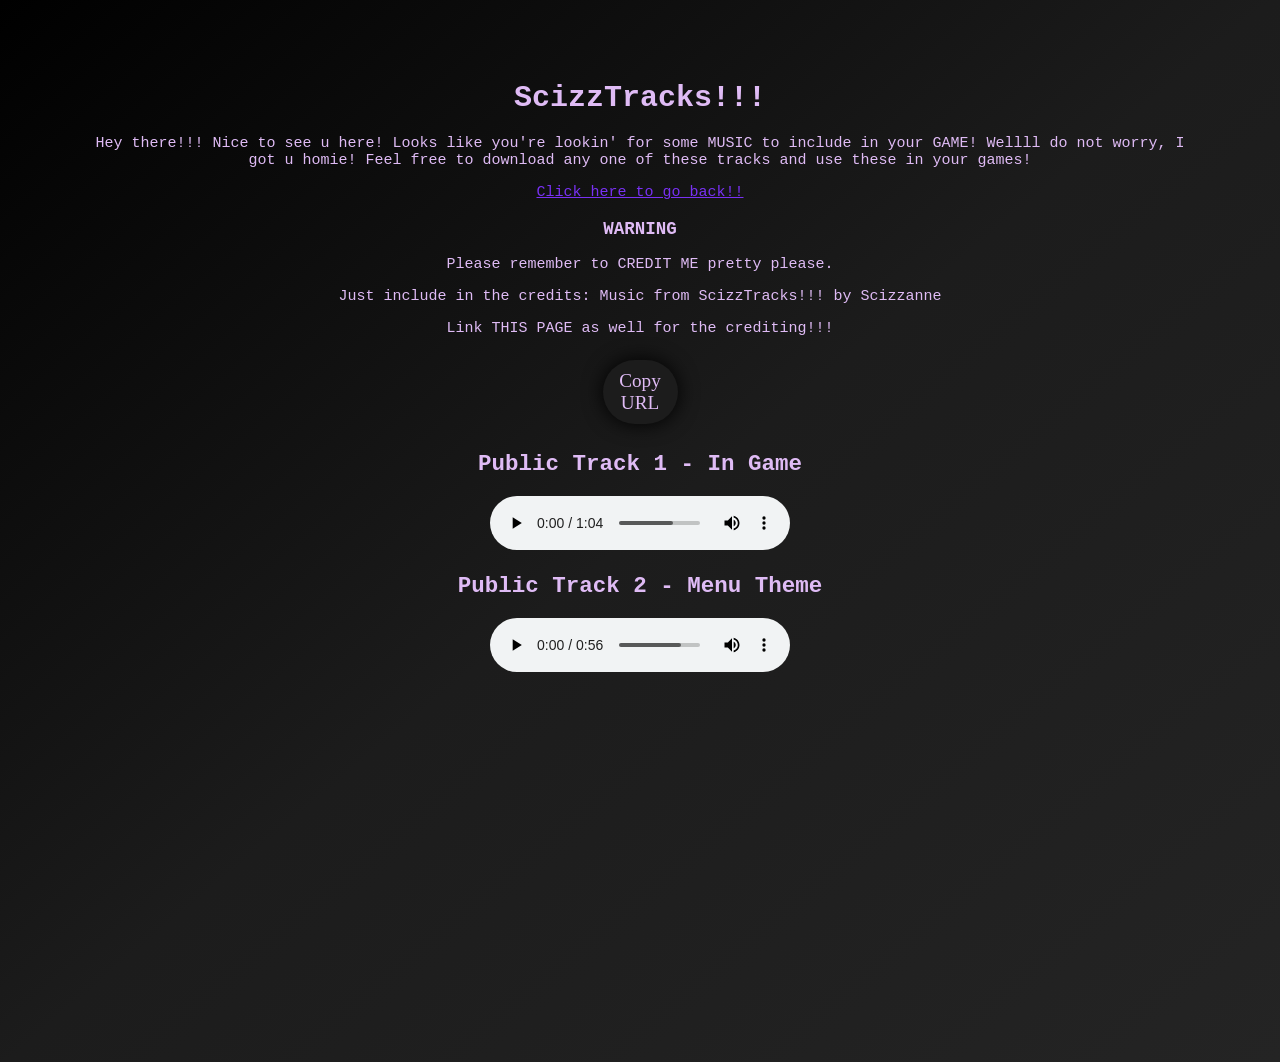
==== scizztracks.html @ 3e2aea8f "Added Scizztracks!!!" ====
<!DOCTYPE html> 
<html>

<!-- Update as of 4/6/2026 -->
<head>
    <meta charset="UTF-8">
    <meta http-equiv="X-UA-Compatible" content="IE=edge">
    <meta name="viewport" content="width=device-width, initial-scale = 1.0">
    <link rel="icon" type="image/png" href=".\Images\lilscizz.png">
    <title>Scizzy's Fucking Shit</title>
    <link rel="stylesheet" href="GangnamStyle.css" type="text/css" media="all">   
    <script defer src="scizztracks.js"></script>
</head>
    <body>  

        <h1> ScizzTracks!!!</h1>

        <p>Hey there!!! Nice to see u here! 
            Looks like you're lookin' for some MUSIC to include in your GAME! 
            Wellll do not worry, I got u homie! 
            Feel free to download any one of these tracks and use these in your games!</p>


            <a href="index.html"> Click here to go back!! </a>

        <h3>WARNING</h3>
        <p>Please remember to CREDIT ME pretty please.</p>
        <p>Just include in the credits: Music from ScizzTracks!!! by Scizzanne</p>
        <p>Link THIS PAGE as well for the crediting!!!</p>
        <button onclick="copyCurrentUrl()">Copy URL</button>

        <h2>Public Track 1 - In Game</h2>
        <audio controls>
            <source src="./PublicMusic/PublicTrack1-InGame.mp3">
            Your browser does not support the audio element.
        </audio>

        <h2>Public Track 2 - Menu Theme</h2>
        <audio controls>
            <source src="./PublicMusic/PublicTrack2-Menu.mp3">
            Your browser does not support the audio element.
        </audio>
    </body>
</html>
---- GangnamStyle.css ----
/* OPPA GANGNAM STYLE   
   Update as of 3/18/2026 */ 

:root {
  --cursor: url('./Images/scizzu.png'), auto;
  --hover-cursor: url('./Images/scizzuSelect.png'), auto;
}

html {
  cursor: var(--cursor);
}
body {
  text-align: center;
  background: linear-gradient(320deg, 
  #242424, #1c1c1c, #000000);
  color: #DFBBF5;
  font-family: monospace;
  font-size: 15px;
  margin: 9cqmin;
  height: 100dvh;
  overflow-x: hidden;
}

/* Changing Colors */
::selection {
  color: rgb(35, 28, 217);
  background-color: gray;
}
a:link {
  color: #7931f3;
  background-color: transparent;
  text-decoration: underline;
}
a:visited {
  color: #C76FEC;
  background-color: transparent;
  text-decoration: underline;
}
a:hover {
  color: red;
  background-color: transparent;
  text-decoration: underline;
}
a:active {
  color: blue;
  background-color: transparent;
  text-decoration: underline;
}

/* Button Classes */
.butt {
  background-position: center;
  transition: 0.8s;
}
.butt:hover {
  background: #171717 
  radial-gradient(circle,
  transparent 1%, #171717 
  1%) center/15000%;
  cursor: var(--hover-cursor);
}
.butt:active {
  background-color: #333;
  background-size: 100%;
  transition: 0s;
}
button {
  background: #1c1c1c;
  border: black;
  color: #DFBBF5;
  border-radius: 50px;
  font-family: Comic Sans MS;
  font-size: 1.2rem;
  box-shadow: 0px 0px 20px black;
  padding: 10px;
  margin: 8px;
  width: 75px;
}
button:hover {
  box-shadow: 0px 0px 25px #cf82ff;
  cursor:pointer;
  cursor: var(--hover-cursor);
}
button:active {
  background-color: black;
  transform: scale(1.05);
  transition-duration: 0.8s;
}


/* Transition Animation Classes */
.hidden {
  margin: 5vh;
  opacity: 0;
  filter: blur(5px);
  transform: translateY(100%);
  transition: all 1s;
}
.show {
  opacity: 1;
  filter: blur(0px);
  transform: translateY(0);
}

/* Video Animation*/
video {
  transition-duration: 0.5s;
  max-width: 50dvh;
  max-height: 50dvh;
  width: 100%;
  height: 100%;
}
video:hover {
  box-shadow: 0px 0px 30px black;
  transition-duration: 0.5s;
  transform: scale(1.05);
  cursor: var(--hover-cursor);
}
video:active{
  box-shadow: 0px 0px 50px black;
  transform: scale(1.10);
}
  
/* Glowing Animation */
.glowing {
  animation: glow 1s infinite alternate;
  animation-play-state: running;
}
@keyframes glow {
  to {
    text-shadow:rgb(187, 0, 255) 1px 0 20px;
  }
}
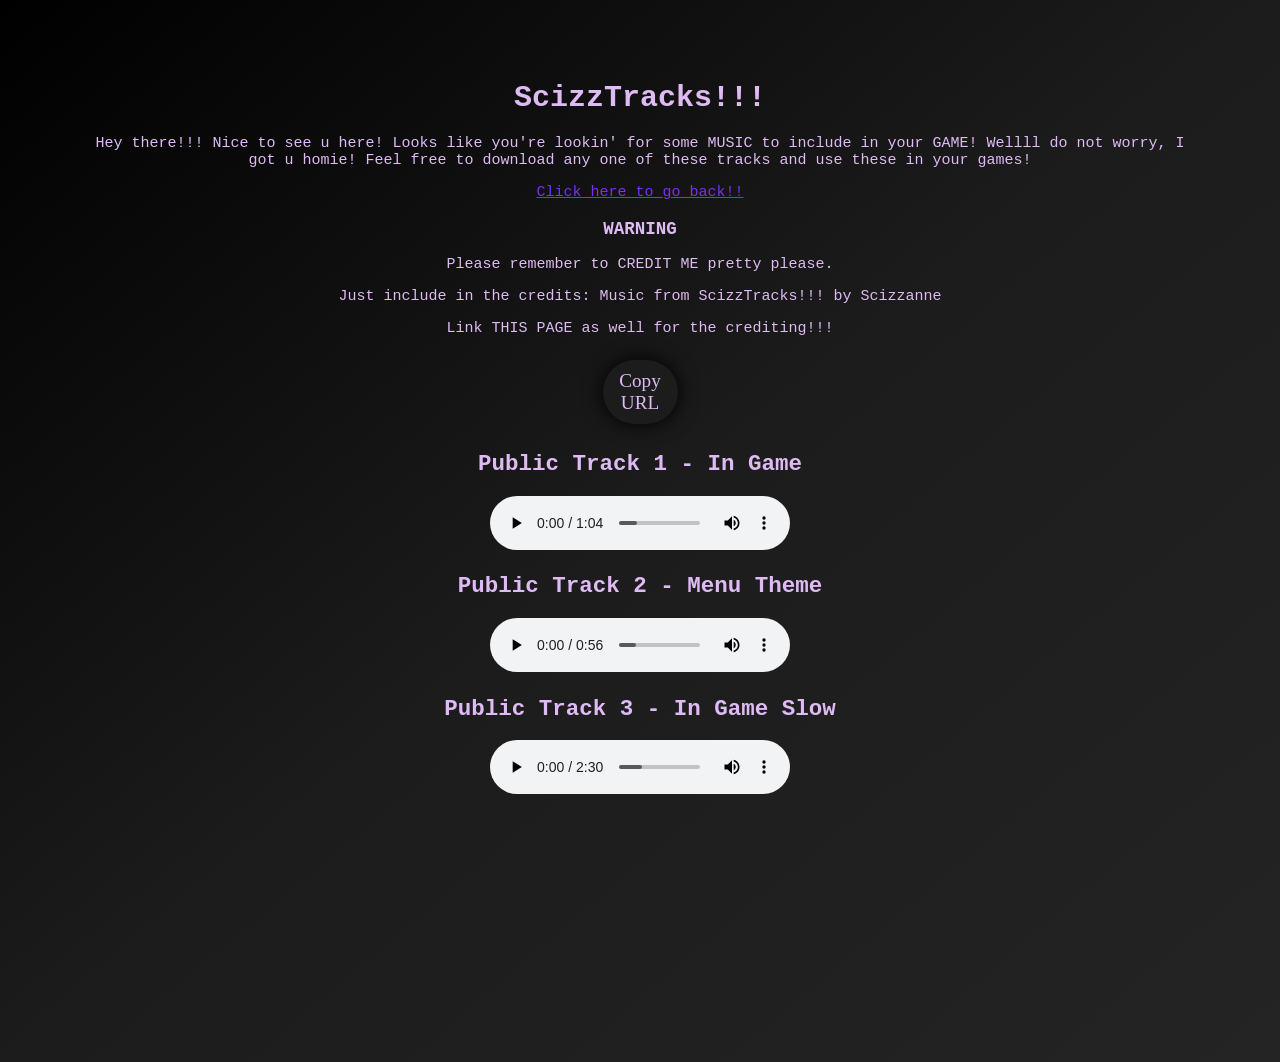
==== commit 7415b2d9: "added a scizztrack (numbah 3)" ====
--- a/scizztracks.html
+++ b/scizztracks.html
@@ -20,7 +20,6 @@
             Wellll do not worry, I got u homie! 
             Feel free to download any one of these tracks and use these in your games!</p>
 
-
             <a href="index.html"> Click here to go back!! </a>
 
         <h3>WARNING</h3>
@@ -40,5 +39,11 @@
             <source src="./PublicMusic/PublicTrack2-Menu.mp3">
             Your browser does not support the audio element.
         </audio>
+
+        <h2>Public Track 3 - In Game Slow</h2>
+        <audio controls>
+            <source src="./PublicMusic/PublicTrack3-InGameSlow.mp3">
+            Your browser does not support the audio element.
+        </audio>
     </body>
 </html>
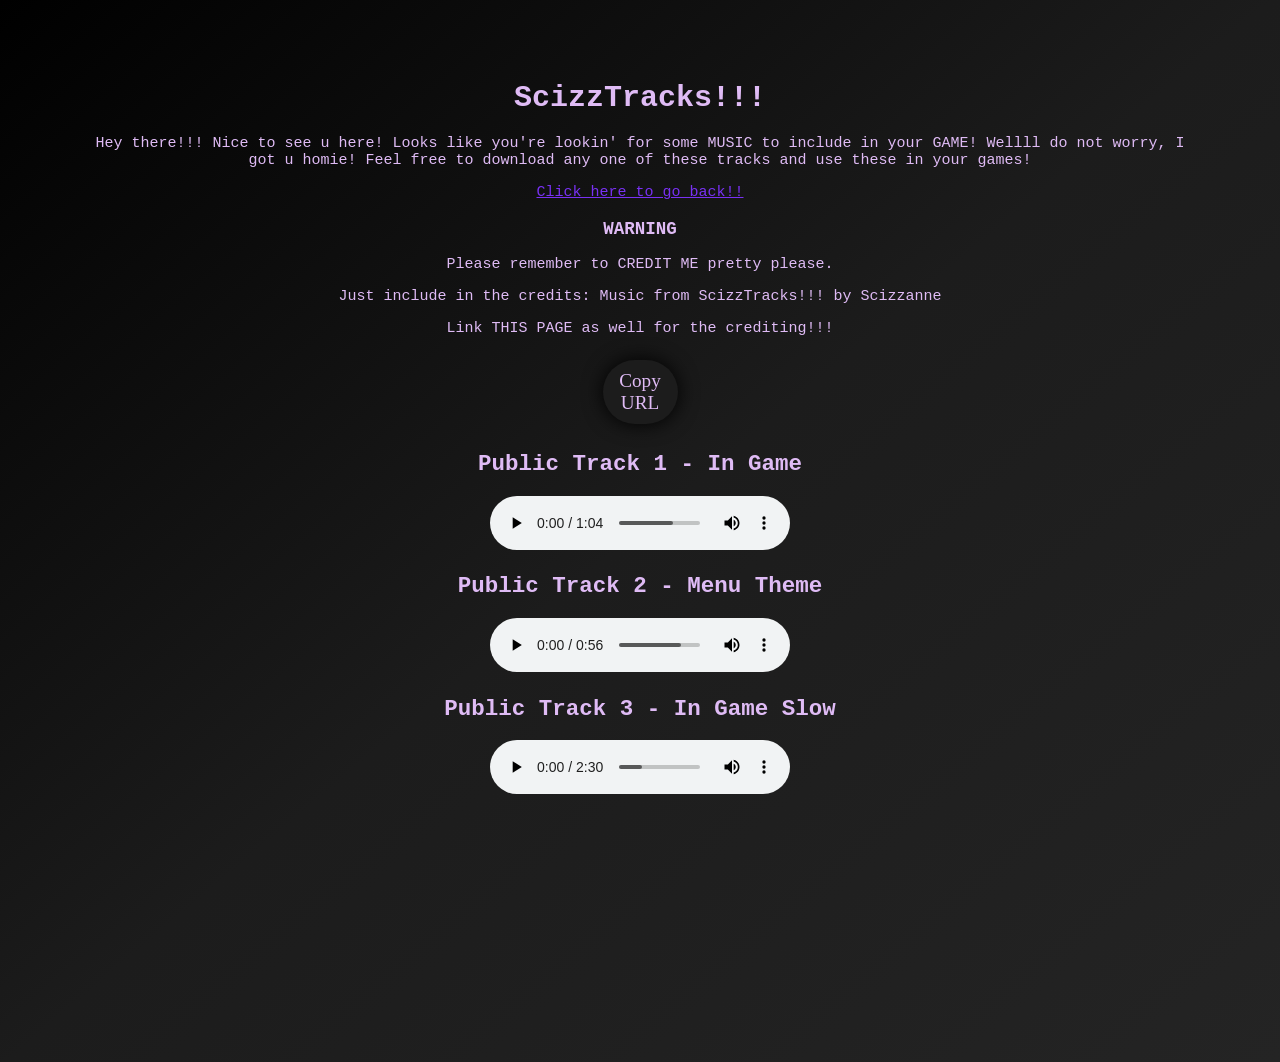
==== commit 74f2a0f9: "REMAKE COMING SOON" ====
--- a/scizztracks.html
+++ b/scizztracks.html
@@ -1,7 +1,7 @@
 <!DOCTYPE html> 
 <html>
 
-<!-- Update as of 4/6/2026 -->
+<!-- Update as of 6/13/2026 -->
 <head>
     <meta charset="UTF-8">
     <meta http-equiv="X-UA-Compatible" content="IE=edge">
@@ -30,19 +30,19 @@
 
         <h2>Public Track 1 - In Game</h2>
         <audio controls>
-            <source src="./PublicMusic/PublicTrack1-InGame.mp3">
+            <source src="./Audio/PublicMusic/PublicTrack1-InGame.mp3">
             Your browser does not support the audio element.
         </audio>
 
         <h2>Public Track 2 - Menu Theme</h2>
         <audio controls>
-            <source src="./PublicMusic/PublicTrack2-Menu.mp3">
+            <source src="./Audio/PublicMusic/PublicTrack2-Menu.mp3">
             Your browser does not support the audio element.
         </audio>
 
         <h2>Public Track 3 - In Game Slow</h2>
         <audio controls>
-            <source src="./PublicMusic/PublicTrack3-InGameSlow.mp3">
+            <source src="./Audio/PublicMusic/PublicTrack3-InGameSlow.mp3">
             Your browser does not support the audio element.
         </audio>
     </body>
--- a/GangnamStyle.css
+++ b/GangnamStyle.css
@@ -1,9 +1,10 @@
 /* OPPA GANGNAM STYLE   
-   Update as of 3/18/2026 */ 
+   Update as of 6/13/2026 */ 
 
+/* DECLARE ASSETS */
 :root {
-  --cursor: url('./Images/scizzu.png'), auto;
-  --hover-cursor: url('./Images/scizzuSelect.png'), auto;
+  --cursor: url('./Assets/scizzu.png'), auto;
+  --hover-cursor: url('./Assets/scizzuSelect.png'), auto;
 }
 
 html {
